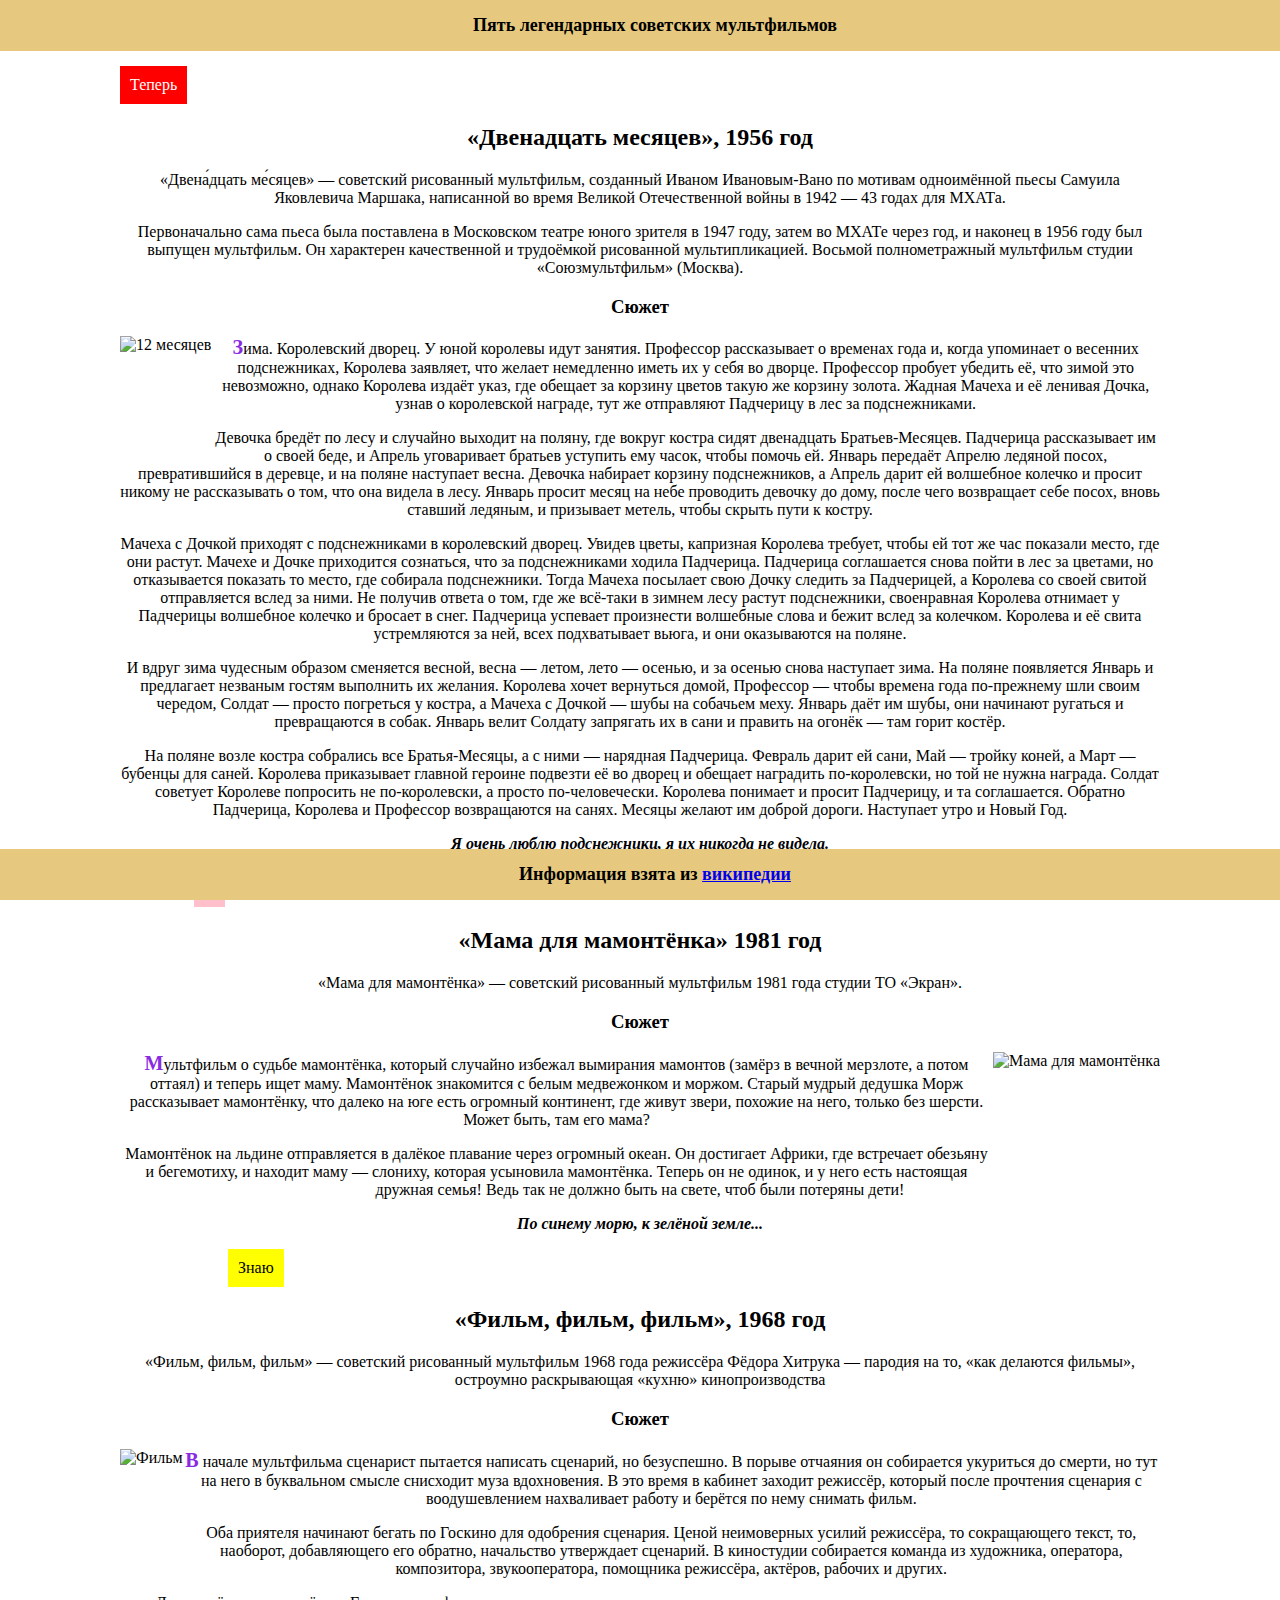
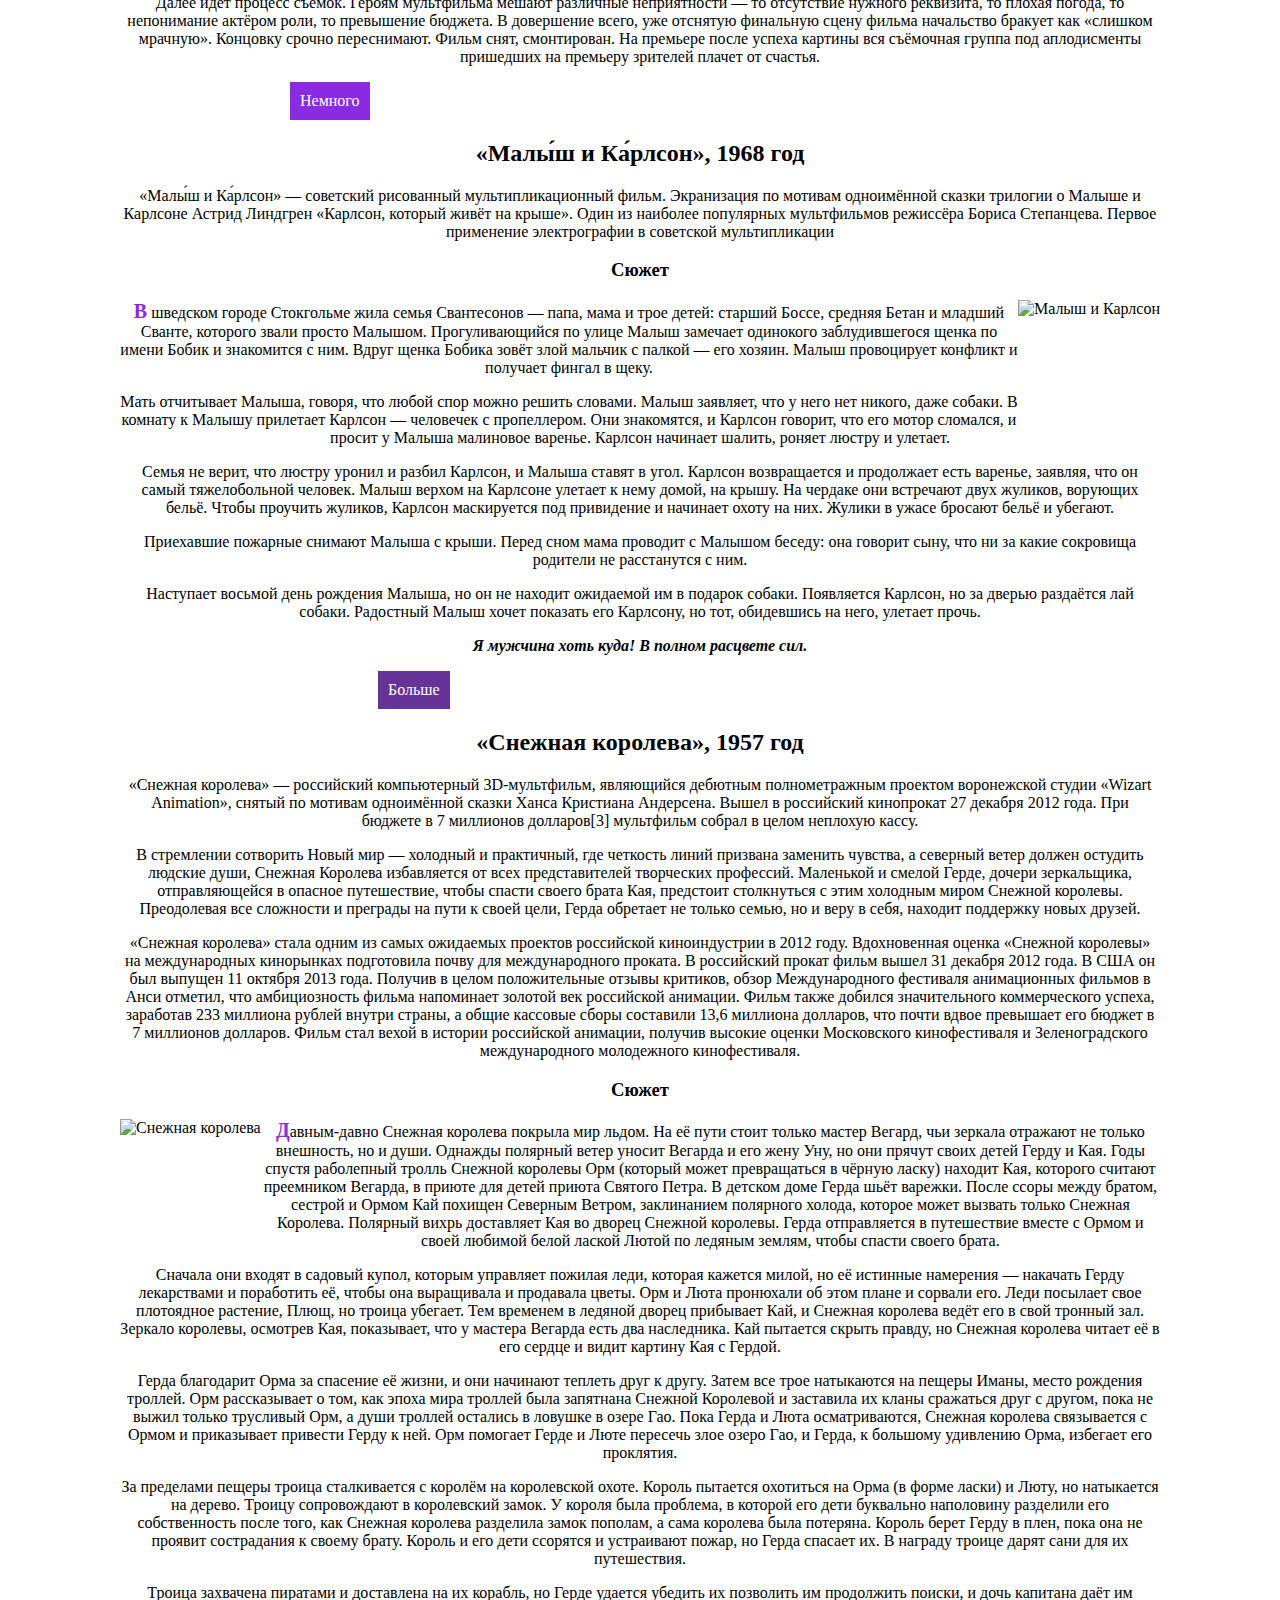
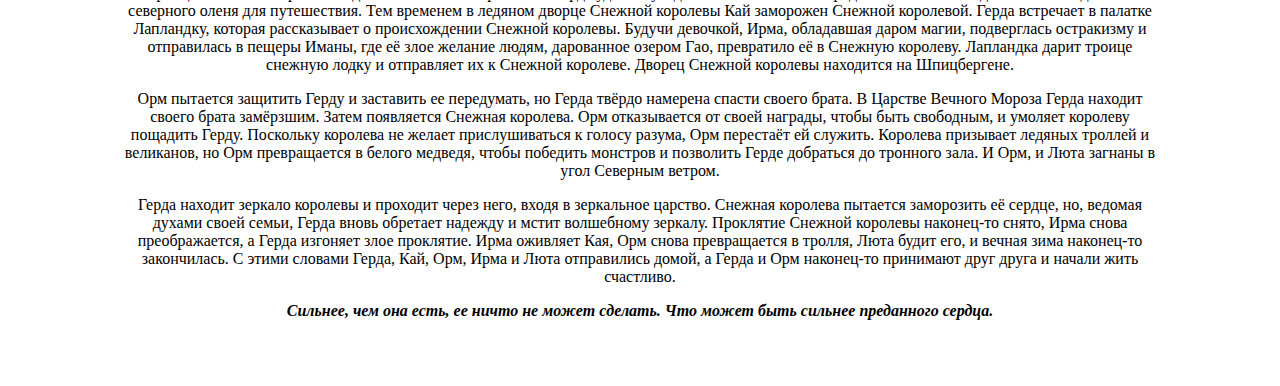
==== lab11/index.html @ 4ba1d96d "add 11 lab" ====
<!DOCTYPE html>
<html lang="en">

<head>
  <meta charset="UTF-8">
  <meta http-equiv="X-UA-Compatible" content="IE=edge">
  <meta name="viewport" content="width=device-width, initial-scale=1.0">
  <title>LAB_11</title>
  <link rel="stylesheet" href="my-style.css">
  <link rel="stylesheet" href="style.css">
</head>

<body>
  <div class="wrapper">
    <header class="header">
      <nav class="nav">Пять легендарных советских мультфильмов</nav>
    </header>
    <main class="main">
      <p class="word first">Теперь</p>
      <article class="article first">
        <h2>«Двенадцать месяцев», 1956 год</h2>
        <p>
          «Двена́дцать ме́сяцев» — советский рисованный мультфильм, созданный Иваном Ивановым-Вано по мотивам
          одноимённой пьесы Самуила Яковлевича Маршака,
          написанной во время Великой Отечественной войны в 1942 — 43 годах для МХАТа.
        </p>
        <p>
          Первоначально сама пьеса была поставлена в Московском театре юного зрителя в 1947 году, затем во МХАТе через
          год, и наконец в 1956 году был выпущен мультфильм.
          Он характерен качественной и трудоёмкой рисованной мультипликацией. Восьмой полнометражный мультфильм студии
          «Союзмультфильм» (Москва).
        </p>
        <h3>Сюжет</h3>
        <img src="https://cdn.culture.ru/images/96689a6e-7d8e-5714-952b-5843f96a552a" alt="12 месяцев">
        <p>Зима. Королевский дворец. У юной королевы идут занятия. Профессор рассказывает о временах года и, когда
          упоминает о весенних подснежниках, Королева заявляет, что
          желает немедленно иметь их у себя во дворце. Профессор пробует убедить её, что зимой это невозможно, однако
          Королева издаёт указ, где обещает за корзину цветов
          такую же корзину золота. Жадная Мачеха и её ленивая Дочка, узнав о королевской награде, тут же отправляют
          Падчерицу в лес за подснежниками.</p>
        <p>Девочка бредёт по лесу и случайно выходит на поляну, где вокруг костра сидят двенадцать Братьев-Месяцев.
          Падчерица рассказывает им о своей беде, и Апрель
          уговаривает братьев уступить ему часок, чтобы помочь ей. Январь передаёт Апрелю ледяной посох, превратившийся
          в деревце, и на поляне наступает весна.
          Девочка набирает корзину подснежников, а Апрель дарит ей волшебное колечко и просит никому не рассказывать о
          том, что она видела в лесу.
          Январь просит месяц на небе проводить девочку до дому, после чего возвращает себе посох, вновь ставший
          ледяным, и призывает метель, чтобы скрыть пути к костру.</p>
        <p>Мачеха с Дочкой приходят с подснежниками в королевский дворец. Увидев цветы, капризная Королева требует,
          чтобы ей тот же час показали место, где они растут. Мачехе и
          Дочке приходится сознаться, что за подснежниками ходила Падчерица. Падчерица соглашается снова пойти в лес за
          цветами, но отказывается показать то место, где собирала
          подснежники. Тогда Мачеха посылает свою Дочку следить за Падчерицей, а Королева со своей свитой отправляется
          вслед за ними. Не получив ответа о том, где же всё-таки в
          зимнем лесу растут подснежники, своенравная Королева отнимает у Падчерицы волшебное колечко и бросает в снег.
          Падчерица успевает произнести волшебные слова и бежит вслед
          за колечком. Королева и её свита устремляются за ней, всех подхватывает вьюга, и они оказываются на поляне.
        </p>
        <p>И вдруг зима чудесным образом сменяется весной, весна — летом, лето — осенью, и за осенью снова наступает
          зима. На поляне появляется Январь и предлагает незваным гостям
          выполнить их желания. Королева хочет вернуться домой, Профессор — чтобы времена года по-прежнему шли своим
          чередом, Солдат — просто погреться у костра, а Мачеха с Дочкой —
          шубы на собачьем меху. Январь даёт им шубы, они начинают ругаться и превращаются в собак. Январь велит Солдату
          запрягать их в сани и править на огонёк — там горит костёр.</p>
        <p>На поляне возле костра собрались все Братья-Месяцы, а с ними — нарядная Падчерица. Февраль дарит ей сани, Май
          — тройку коней, а Март — бубенцы для саней. Королева приказывает
          главной героине подвезти её во дворец и обещает наградить по-королевски, но той не нужна награда. Солдат
          советует Королеве попросить не по-королевски, а просто по-человечески.
          Королева понимает и просит Падчерицу, и та соглашается. Обратно Падчерица, Королева и Профессор возвращаются
          на санях. Месяцы желают им доброй дороги. Наступает утро и Новый Год.</p>
        <aside class="aside">
          <blockquote class="blockquote">Я очень люблю подснежники, я их никогда не видела. </blockquote>
        </aside>
      </article>
      <p class="word second">Я</p>
      <article class="article second">

        <h2>«Мама для мамонтёнка» 1981 год</h2>
        <p>«Мама для мамонтёнка» — советский рисованный мультфильм 1981 года студии ТО «Экран».</p>
        <h3>Сюжет</h3>
        <img
          src="https://avatars.dzeninfra.ru/get-zen_doc/1108048/pub_5c38b892ef136b00a923b806_5c38b904e9811200ae0bf704/scale_1200"
          alt="Мама для мамонтёнка">
        <p>Мультфильм о судьбе мамонтёнка, который случайно избежал вымирания мамонтов (замёрз в вечной мерзлоте, а
          потом оттаял) и теперь ищет маму. Мамонтёнок знакомится с белым медвежонком и моржом.
          Старый мудрый дедушка Морж рассказывает мамонтёнку, что далеко на юге есть огромный континент, где живут
          звери, похожие на него, только без шерсти. Может быть, там его мама?</p>
        <p>Мамонтёнок на льдине отправляется в далёкое плавание через огромный океан. Он достигает Африки, где встречает
          обезьяну и бегемотиху, и находит маму — слониху, которая усыновила мамонтёнка.
          Теперь он не одинок, и у него есть настоящая дружная семья! Ведь так не должно быть на свете, чтоб были
          потеряны дети!</p>
        <aside class="aside">
          <blockquote class="blockquote">По синему морю, к зелёной земле...</blockquote>
        </aside>
      </article>
      <p class="word third">Знаю</p>
      <article class="article third">

        <h2>«Фильм, фильм, фильм», 1968 год</h2>
        <p>
          «Фильм, фильм, фильм» — советский рисованный мультфильм 1968 года режиссёра Фёдора Хитрука — пародия на то,
          «как делаются фильмы», остроумно раскрывающая «кухню» кинопроизводства
        </p>
        <h3>Сюжет</h3>
        <img src="https://images.iptv.rt.ru/images/c709e8bir4ssllu0qgv0.jpg" alt="Фильм">
        <p>В начале мультфильма сценарист пытается написать сценарий, но безуспешно. В порыве отчаяния он собирается
          укуриться до смерти, но тут на него в буквальном смысле снисходит муза вдохновения.
          В это время в кабинет заходит режиссёр, который после прочтения сценария с воодушевлением нахваливает работу и
          берётся по нему снимать фильм.</p>
        <p>Оба приятеля начинают бегать по Госкино для одобрения сценария. Ценой неимоверных усилий режиссёра, то
          сокращающего текст, то, наоборот, добавляющего его обратно, начальство утверждает сценарий.
          В киностудии собирается команда из художника, оператора, композитора, звукооператора, помощника режиссёра,
          актёров, рабочих и других.</p>
        <p>Далее идёт процесс съёмок. Героям мультфильма мешают различные неприятности — то отсутствие нужного
          реквизита, то плохая погода, то непонимание актёром роли, то превышение бюджета. В довершение всего,
          уже отснятую финальную сцену фильма начальство бракует как «слишком мрачную». Концовку срочно переснимают.
          Фильм снят, смонтирован. На премьере после успеха картины вся съёмочная группа под
          аплодисменты пришедших на премьеру зрителей плачет от счастья.</p>
      </article>
      <p class="word fourth">Немного</p>
      <article class="article fourth">

        <h2> «Малы́ш и Ка́рлсон», 1968 год</h2>
        <p>
          «Малы́ш и Ка́рлсон» — советский рисованный мультипликационный фильм. Экранизация по мотивам одноимённой сказки
          трилогии о Малыше и Карлсоне Астрид Линдгрен «Карлсон, который живёт на крыше».
          Один из наиболее популярных мультфильмов режиссёра Бориса Степанцева. Первое применение электрографии в
          советской мультипликации
        </p>
        <h3>Сюжет</h3>
        <img
          src="https://upload.wikimedia.org/wikipedia/ru/thumb/8/81/%D0%9C%D0%B0%D0%BB%D1%8B%D1%88_%D0%B8_%D0%9A%D0%B0%D1%80%D0%BB%D1%81%D0%BE%D0%BD.jpg/274px-%D0%9C%D0%B0%D0%BB%D1%8B%D1%88_%D0%B8_%D0%9A%D0%B0%D1%80%D0%BB%D1%81%D0%BE%D0%BD.jpg"
          alt="Малыш и Карлсон">
        <p>В шведском городе Стокгольме жила семья Свантесонов — папа, мама и трое детей: старший Боссе, средняя Бетан и
          младший Сванте, которого звали просто Малышом. Прогуливающийся по улице Малыш замечает
          одинокого заблудившегося щенка по имени Бобик и знакомится с ним. Вдруг щенка Бобика зовёт злой мальчик с
          палкой — его хозяин. Малыш провоцирует конфликт и получает фингал в щеку.</p>
        <p>Мать отчитывает Малыша, говоря, что любой спор можно решить словами. Малыш заявляет, что у него нет никого,
          даже собаки. В комнату к Малышу прилетает Карлсон — человечек с пропеллером. Они знакомятся,
          и Карлсон говорит, что его мотор сломался, и просит у Малыша малиновое варенье. Карлсон начинает шалить,
          роняет люстру и улетает.</p>
        <p>Семья не верит, что люстру уронил и разбил Карлсон, и Малыша ставят в угол. Карлсон возвращается и продолжает
          есть варенье, заявляя, что он самый тяжелобольной человек. Малыш верхом на Карлсоне улетает к нему домой,
          на крышу. На чердаке они встречают двух жуликов, ворующих бельё. Чтобы проучить жуликов, Карлсон маскируется
          под привидение и начинает охоту на них. Жулики в ужасе бросают бельё и убегают.</p>
        <p>Приехавшие пожарные снимают Малыша с крыши. Перед сном мама проводит с Малышом беседу: она говорит сыну, что
          ни за какие сокровища родители не расстанутся с ним.</p>
        <p>Наступает восьмой день рождения Малыша, но он не находит ожидаемой им в подарок собаки. Появляется Карлсон,
          но за дверью раздаётся лай собаки. Радостный Малыш хочет показать его Карлсону,
          но тот, обидевшись на него, улетает прочь.</p>
        <aside class="aside">
          <blockquote class="blockquote">Я мужчина хоть куда! В полном расцвете сил.</blockquote>
        </aside>
      </article>
      <p class="word fifth">Больше</p>
      <article class="article fifth">

        <h2>«Снежная королева», 1957 год</h2>
        <p>
          «Снежная королева» — российский компьютерный 3D-мультфильм, являющийся дебютным полнометражным проектом
          воронежской студии «Wizart Animation», снятый по мотивам одноимённой
          сказки Ханса Кристиана Андерсена. Вышел в российский кинопрокат 27 декабря 2012 года. При бюджете в 7
          миллионов долларов[3] мультфильм собрал в целом неплохую кассу.
        </p>
        <p>
          В стремлении сотворить Новый мир — холодный и практичный, где четкость линий призвана заменить чувства, а
          северный ветер должен остудить людские души, Снежная Королева избавляется
          от всех представителей творческих профессий. Маленькой и смелой Герде, дочери зеркальщика, отправляющейся в
          опасное путешествие, чтобы спасти своего брата Кая, предстоит столкнуться
          с этим холодным миром Снежной королевы. Преодолевая все сложности и преграды на пути к своей цели, Герда
          обретает не только семью, но и веру в себя, находит поддержку новых друзей.
        </p>
        <p>
          «Снежная королева» стала одним из самых ожидаемых проектов российской киноиндустрии в 2012 году. Вдохновенная
          оценка «Снежной королевы» на международных кинорынках подготовила почву
          для международного проката. В российский прокат фильм вышел 31 декабря 2012 года. В США он был выпущен 11
          октября 2013 года. Получив в целом положительные отзывы критиков,
          обзор Международного фестиваля анимационных фильмов в Анси отметил, что амбициозность фильма напоминает
          золотой век российской анимации. Фильм также добился значительного
          коммерческого успеха, заработав 233 миллиона рублей внутри страны, а общие кассовые сборы составили 13,6
          миллиона долларов, что почти вдвое превышает его бюджет в 7 миллионов
          долларов. Фильм стал вехой в истории российской анимации, получив высокие оценки Московского кинофестиваля и
          Зеленоградского международного молодежного кинофестиваля.
        </p>
        <h3>Сюжет</h3>
        <img src="https://images.kinorium.com/movie/shot/48084/h280_24937.jpg?21440645750" alt="Снежная королева">
        <p>Давным-давно Снежная королева покрыла мир льдом. На её пути стоит только мастер Вегард, чьи зеркала отражают
          не только внешность, но и души. Однажды полярный ветер уносит Вегарда
          и его жену Уну, но они прячут своих детей Герду и Кая. Годы спустя раболепный тролль Снежной королевы Орм
          (который может превращаться в чёрную ласку) находит Кая, которого считают
          преемником Вегарда, в приюте для детей приюта Святого Петра. В детском доме Герда шьёт варежки. После ссоры
          между братом, сестрой и Ормом Кай похищен Северным Ветром, заклинанием
          полярного холода, которое может вызвать только Снежная Королева. Полярный вихрь доставляет Кая во дворец
          Снежной королевы. Герда отправляется в путешествие вместе с Ормом и своей
          любимой белой лаской Лютой по ледяным землям, чтобы спасти своего брата.</p>
        <p>Сначала они входят в садовый купол, которым управляет пожилая леди, которая кажется милой, но её истинные
          намерения — накачать Герду лекарствами и поработить её, чтобы она выращивала
          и продавала цветы. Орм и Люта пронюхали об этом плане и сорвали его. Леди посылает свое плотоядное растение,
          Плющ, но троица убегает. Тем временем в ледяной дворец прибывает Кай, и
          Снежная королева ведёт его в свой тронный зал. Зеркало королевы, осмотрев Кая, показывает, что у мастера
          Вегарда есть два наследника. Кай пытается скрыть правду, но Снежная королева
          читает её в его сердце и видит картину Кая с Гердой.</p>
        <p>Герда благодарит Орма за спасение её жизни, и они начинают теплеть друг к другу. Затем все трое натыкаются на
          пещеры Иманы, место рождения троллей. Орм рассказывает о том, как эпоха
          мира троллей была запятнана Снежной Королевой и заставила их кланы сражаться друг с другом, пока не выжил
          только трусливый Орм, а души троллей остались в ловушке в озере Гао. Пока
          Герда и Люта осматриваются, Снежная королева связывается с Ормом и приказывает привести Герду к ней. Орм
          помогает Герде и Люте пересечь злое озеро Гао, и Герда, к большому удивлению
          Орма, избегает его проклятия.</p>
        <p>За пределами пещеры троица сталкивается с королём на королевской охоте. Король пытается охотиться на Орма (в
          форме ласки) и Люту, но натыкается на дерево. Троицу сопровождают в королевский
          замок. У короля была проблема, в которой его дети буквально наполовину разделили его собственность после того,
          как Снежная королева разделила замок пополам, а сама королева была потеряна.
          Король берет Герду в плен, пока она не проявит сострадания к своему брату. Король и его дети ссорятся и
          устраивают пожар, но Герда спасает их. В награду троице дарят сани для их путешествия.</p>
        <p>Троица захвачена пиратами и доставлена на их корабль, но Герде удается убедить их позволить им продолжить
          поиски, и дочь капитана даёт им северного оленя для путешествия. Тем временем в ледяном
          дворце Снежной королевы Кай заморожен Снежной королевой. Герда встречает в палатке Лапландку, которая
          рассказывает о происхождении Снежной королевы. Будучи девочкой, Ирма, обладавшая даром магии,
          подверглась остракизму и отправилась в пещеры Иманы, где её злое желание людям, дарованное озером Гао,
          превратило её в Снежную королеву. Лапландка дарит троице снежную лодку и отправляет их к
          Снежной королеве. Дворец Снежной королевы находится на Шпицбергене.</p>
        <p>Орм пытается защитить Герду и заставить ее передумать, но Герда твёрдо намерена спасти своего брата. В
          Царстве Вечного Мороза Герда находит своего брата замёрзшим. Затем появляется Снежная королева.
          Орм отказывается от своей награды, чтобы быть свободным, и умоляет королеву пощадить Герду. Поскольку королева
          не желает прислушиваться к голосу разума, Орм перестаёт ей служить. Королева призывает
          ледяных троллей и великанов, но Орм превращается в белого медведя, чтобы победить монстров и позволить Герде
          добраться до тронного зала. И Орм, и Люта загнаны в угол Северным ветром.</p>
        <p>Герда находит зеркало королевы и проходит через него, входя в зеркальное царство. Снежная королева пытается
          заморозить её сердце, но, ведомая духами своей семьи, Герда вновь обретает надежду и мстит
          волшебному зеркалу. Проклятие Снежной королевы наконец-то снято, Ирма снова преображается, а Герда изгоняет
          злое проклятие. Ирма оживляет Кая, Орм снова превращается в тролля, Люта будит его, и
          вечная зима наконец-то закончилась. С этими словами Герда, Кай, Орм, Ирма и Люта отправились домой, а Герда и
          Орм наконец-то принимают друг друга и начали жить счастливо.</p>
        <aside class="aside">
          <blockquote class="blockquote">Сильнее, чем она есть, ее ничто не может сделать. Что может быть сильнее
            преданного сердца.</blockquote>
        </aside>
      </article>
    </main>
    <footer class="footer" id="fot">Информация взята из <a
        href="https://ru.wikipedia.org/wiki/%D0%97%D0%B0%D0%B3%D0%BB%D0%B0%D0%B2%D0%BD%D0%B0%D1%8F_%D1%81%D1%82%D1%80%D0%B0%D0%BD%D0%B8%D1%86%D0%B0">википедии</a>
    </footer>
  </div>
</body>

</html>
---- lab11/my-style.css ----
* {
  font-family: Georgia;
  text-align: center;
}
body {
  margin: 0;
}
body div.wrapper {
  max-width: none;
  padding: 50px 120px;
}
.header {
  position: fixed;
  top: 0;
  left: 0;
  width: 100%;
  text-align: center;
  padding: 15px;
  background-color: #e6c97e;
  font-size: 18px;
  font-weight: bold;
}
.footer {
  position: fixed;
  bottom: 0;
  left: 0;
  width: 100%;
  text-align: center;
  padding: 15px;
  background-color: #e6c97e;
  font-size: 18px;
  font-weight: bold;
}

main article.article img {
  display: inline;
  height: 8rem;
}

.first img,
.third img,
.fifth img {
  float: inline-start;
}
.second img,
.fourth img {
  float: inline-end;
}

.word {
  background-color: red;
  padding: 10px;
  width: fit-content;
  position: sticky;
  top: 60px;
  color: white;
}
.word.second {
  margin-left: 74px;
  background-color: pink;
}
.word.third {
  margin-left: 108px;
  background-color: yellow;
  color: black;
}
.word.fourth {
  margin-left: 170px;
  background-color: blueviolet;
}
.word.fifth {
  margin-left: 258px;
  background-color: rebeccapurple;
}

main article.article p {
  font-style: normal;
}

aside blockquote.blockquote {
  font-weight: bold;
  font-style: italic;
}

img + p::first-letter {
  font-size: 20px;
  color: blueviolet;
  font-weight: 600;
}

footer a {
  text-decoration: underline !important;
  color: -webkit-link !important;
  cursor: default !important;
}
---- lab11/style.css ----
blockquote.blockquote {
    font-weight: bold;
}

article.article img {
    display: block;
    height: 20px;
}

article.article p {
    font-style: italic;
}

a {
    text-decoration: none !important;
    color: #ff0000 !important;

    &:hover {
        cursor: progress;
    }
}

body .wrapper {
    max-width: 500px;
}
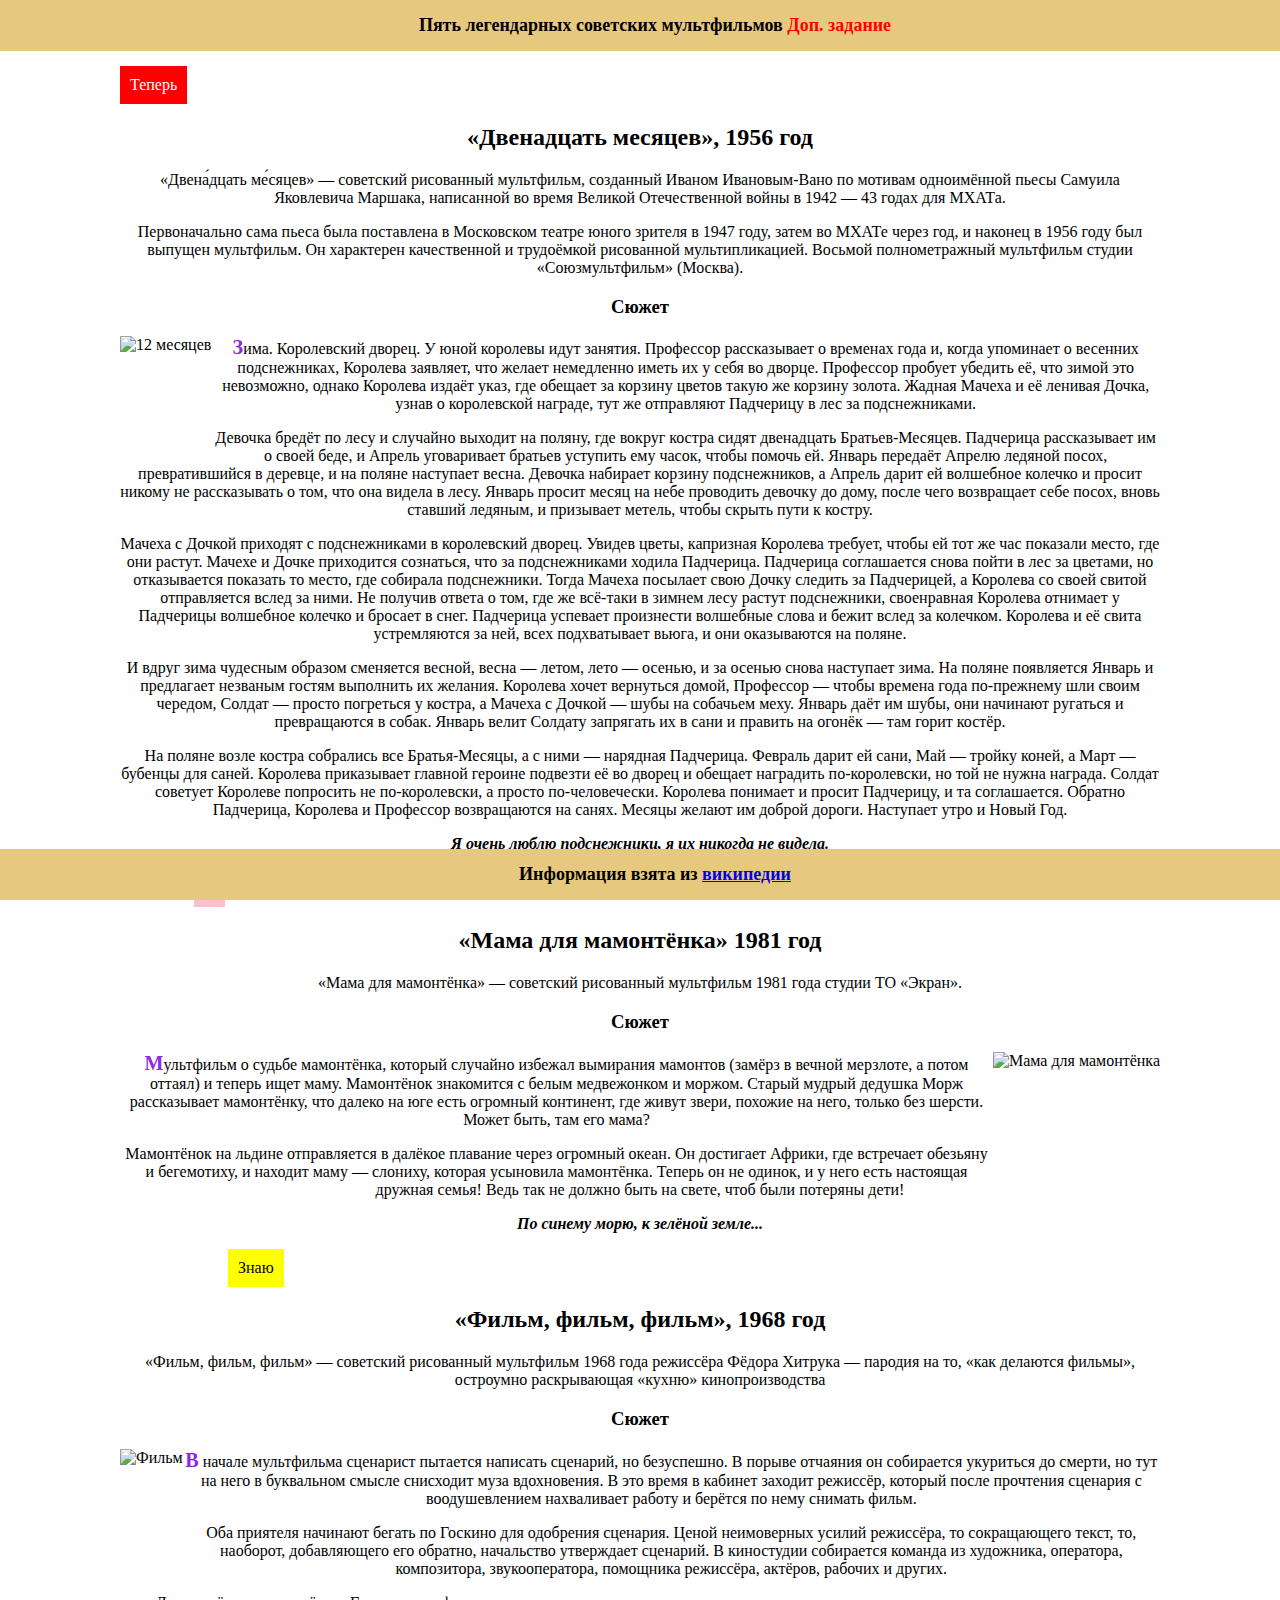
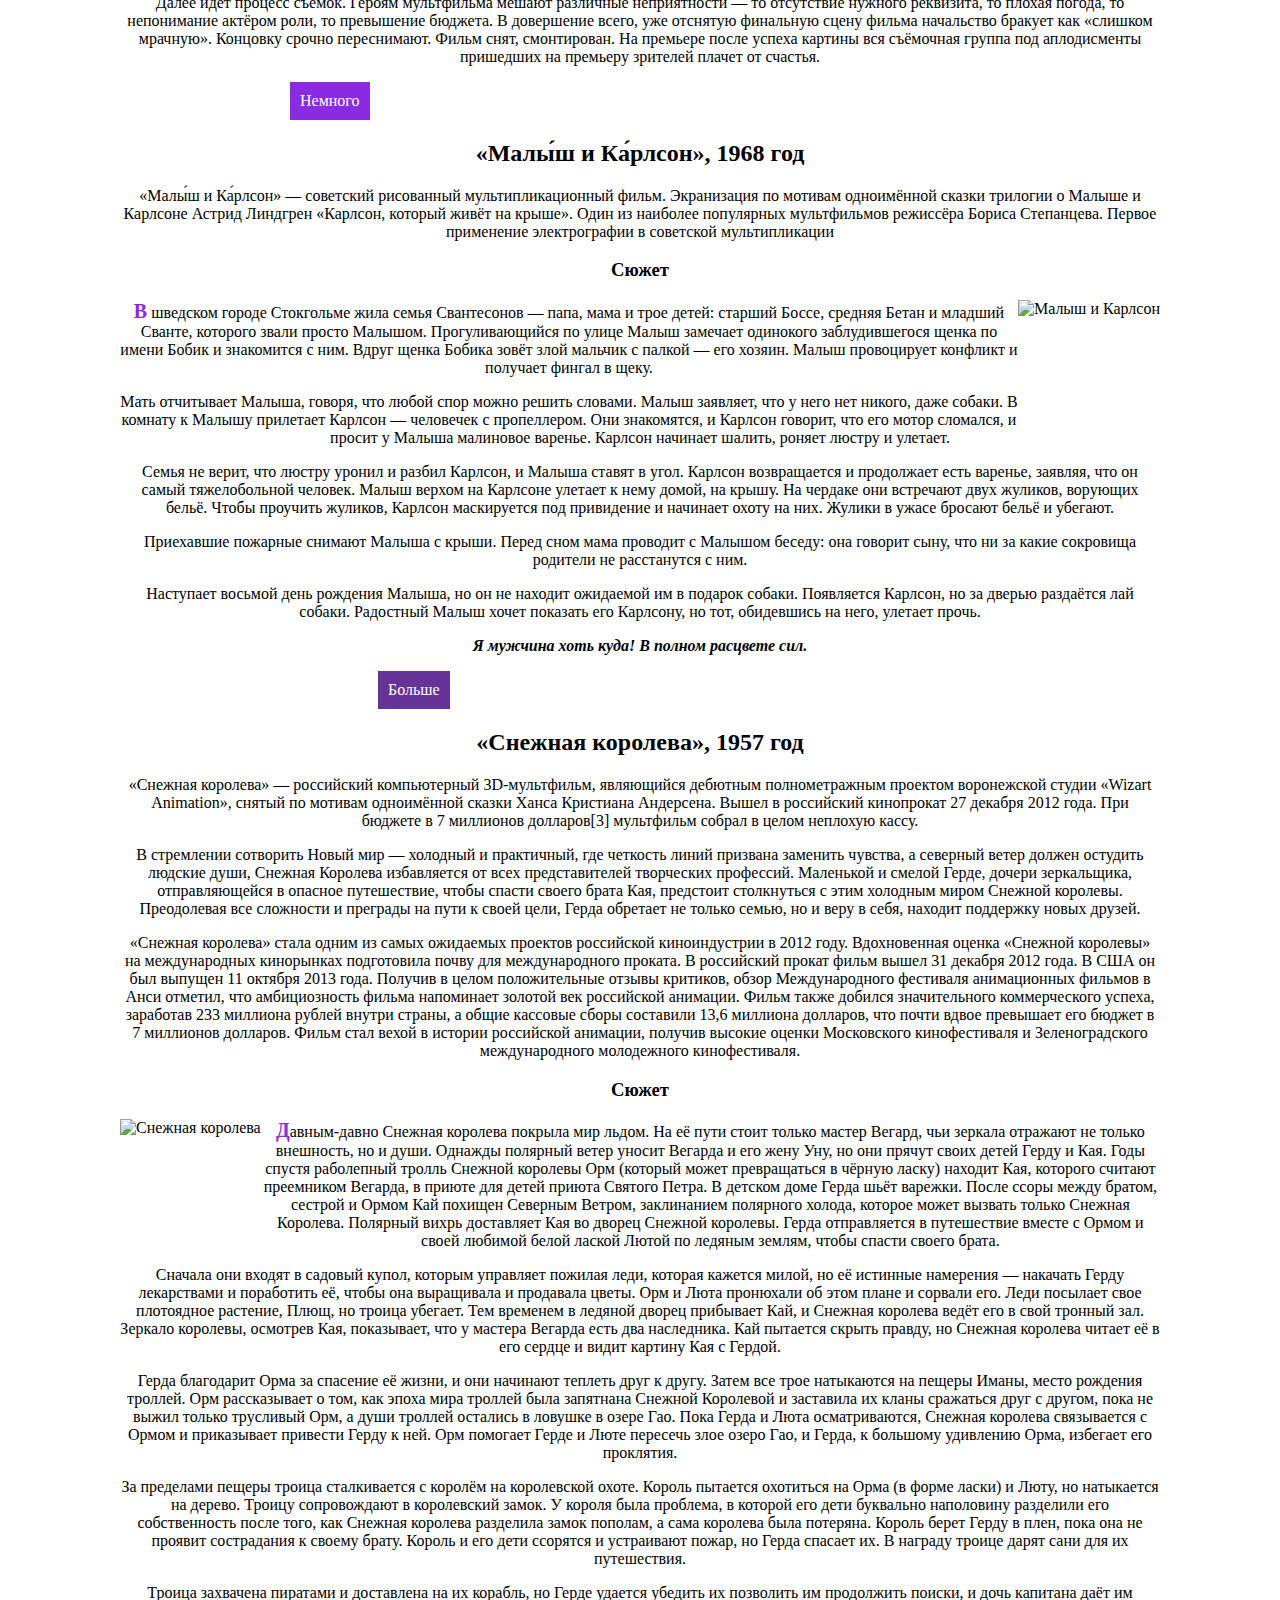
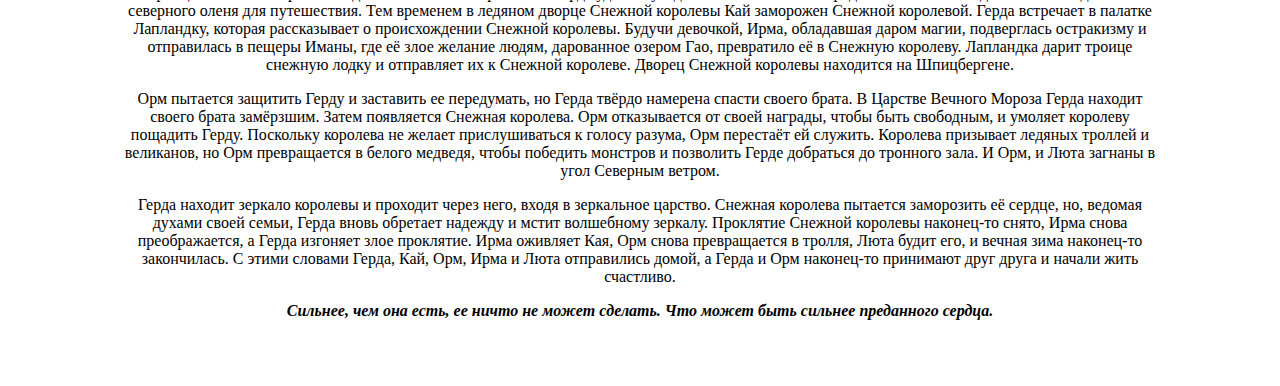
==== commit 45513f5e: "add lab 11 additional task" ====
--- a/lab11/index.html
+++ b/lab11/index.html
@@ -1,247 +1,247 @@
-<!DOCTYPE html>
-<html lang="en">
-
-<head>
-  <meta charset="UTF-8">
-  <meta http-equiv="X-UA-Compatible" content="IE=edge">
-  <meta name="viewport" content="width=device-width, initial-scale=1.0">
-  <title>LAB_11</title>
-  <link rel="stylesheet" href="my-style.css">
-  <link rel="stylesheet" href="style.css">
-</head>
-
-<body>
-  <div class="wrapper">
-    <header class="header">
-      <nav class="nav">Пять легендарных советских мультфильмов</nav>
-    </header>
-    <main class="main">
-      <p class="word first">Теперь</p>
-      <article class="article first">
-        <h2>«Двенадцать месяцев», 1956 год</h2>
-        <p>
-          «Двена́дцать ме́сяцев» — советский рисованный мультфильм, созданный Иваном Ивановым-Вано по мотивам
-          одноимённой пьесы Самуила Яковлевича Маршака,
-          написанной во время Великой Отечественной войны в 1942 — 43 годах для МХАТа.
-        </p>
-        <p>
-          Первоначально сама пьеса была поставлена в Московском театре юного зрителя в 1947 году, затем во МХАТе через
-          год, и наконец в 1956 году был выпущен мультфильм.
-          Он характерен качественной и трудоёмкой рисованной мультипликацией. Восьмой полнометражный мультфильм студии
-          «Союзмультфильм» (Москва).
-        </p>
-        <h3>Сюжет</h3>
-        <img src="https://cdn.culture.ru/images/96689a6e-7d8e-5714-952b-5843f96a552a" alt="12 месяцев">
-        <p>Зима. Королевский дворец. У юной королевы идут занятия. Профессор рассказывает о временах года и, когда
-          упоминает о весенних подснежниках, Королева заявляет, что
-          желает немедленно иметь их у себя во дворце. Профессор пробует убедить её, что зимой это невозможно, однако
-          Королева издаёт указ, где обещает за корзину цветов
-          такую же корзину золота. Жадная Мачеха и её ленивая Дочка, узнав о королевской награде, тут же отправляют
-          Падчерицу в лес за подснежниками.</p>
-        <p>Девочка бредёт по лесу и случайно выходит на поляну, где вокруг костра сидят двенадцать Братьев-Месяцев.
-          Падчерица рассказывает им о своей беде, и Апрель
-          уговаривает братьев уступить ему часок, чтобы помочь ей. Январь передаёт Апрелю ледяной посох, превратившийся
-          в деревце, и на поляне наступает весна.
-          Девочка набирает корзину подснежников, а Апрель дарит ей волшебное колечко и просит никому не рассказывать о
-          том, что она видела в лесу.
-          Январь просит месяц на небе проводить девочку до дому, после чего возвращает себе посох, вновь ставший
-          ледяным, и призывает метель, чтобы скрыть пути к костру.</p>
-        <p>Мачеха с Дочкой приходят с подснежниками в королевский дворец. Увидев цветы, капризная Королева требует,
-          чтобы ей тот же час показали место, где они растут. Мачехе и
-          Дочке приходится сознаться, что за подснежниками ходила Падчерица. Падчерица соглашается снова пойти в лес за
-          цветами, но отказывается показать то место, где собирала
-          подснежники. Тогда Мачеха посылает свою Дочку следить за Падчерицей, а Королева со своей свитой отправляется
-          вслед за ними. Не получив ответа о том, где же всё-таки в
-          зимнем лесу растут подснежники, своенравная Королева отнимает у Падчерицы волшебное колечко и бросает в снег.
-          Падчерица успевает произнести волшебные слова и бежит вслед
-          за колечком. Королева и её свита устремляются за ней, всех подхватывает вьюга, и они оказываются на поляне.
-        </p>
-        <p>И вдруг зима чудесным образом сменяется весной, весна — летом, лето — осенью, и за осенью снова наступает
-          зима. На поляне появляется Январь и предлагает незваным гостям
-          выполнить их желания. Королева хочет вернуться домой, Профессор — чтобы времена года по-прежнему шли своим
-          чередом, Солдат — просто погреться у костра, а Мачеха с Дочкой —
-          шубы на собачьем меху. Январь даёт им шубы, они начинают ругаться и превращаются в собак. Январь велит Солдату
-          запрягать их в сани и править на огонёк — там горит костёр.</p>
-        <p>На поляне возле костра собрались все Братья-Месяцы, а с ними — нарядная Падчерица. Февраль дарит ей сани, Май
-          — тройку коней, а Март — бубенцы для саней. Королева приказывает
-          главной героине подвезти её во дворец и обещает наградить по-королевски, но той не нужна награда. Солдат
-          советует Королеве попросить не по-королевски, а просто по-человечески.
-          Королева понимает и просит Падчерицу, и та соглашается. Обратно Падчерица, Королева и Профессор возвращаются
-          на санях. Месяцы желают им доброй дороги. Наступает утро и Новый Год.</p>
-        <aside class="aside">
-          <blockquote class="blockquote">Я очень люблю подснежники, я их никогда не видела. </blockquote>
-        </aside>
-      </article>
-      <p class="word second">Я</p>
-      <article class="article second">
-
-        <h2>«Мама для мамонтёнка» 1981 год</h2>
-        <p>«Мама для мамонтёнка» — советский рисованный мультфильм 1981 года студии ТО «Экран».</p>
-        <h3>Сюжет</h3>
-        <img
-          src="https://avatars.dzeninfra.ru/get-zen_doc/1108048/pub_5c38b892ef136b00a923b806_5c38b904e9811200ae0bf704/scale_1200"
-          alt="Мама для мамонтёнка">
-        <p>Мультфильм о судьбе мамонтёнка, который случайно избежал вымирания мамонтов (замёрз в вечной мерзлоте, а
-          потом оттаял) и теперь ищет маму. Мамонтёнок знакомится с белым медвежонком и моржом.
-          Старый мудрый дедушка Морж рассказывает мамонтёнку, что далеко на юге есть огромный континент, где живут
-          звери, похожие на него, только без шерсти. Может быть, там его мама?</p>
-        <p>Мамонтёнок на льдине отправляется в далёкое плавание через огромный океан. Он достигает Африки, где встречает
-          обезьяну и бегемотиху, и находит маму — слониху, которая усыновила мамонтёнка.
-          Теперь он не одинок, и у него есть настоящая дружная семья! Ведь так не должно быть на свете, чтоб были
-          потеряны дети!</p>
-        <aside class="aside">
-          <blockquote class="blockquote">По синему морю, к зелёной земле...</blockquote>
-        </aside>
-      </article>
-      <p class="word third">Знаю</p>
-      <article class="article third">
-
-        <h2>«Фильм, фильм, фильм», 1968 год</h2>
-        <p>
-          «Фильм, фильм, фильм» — советский рисованный мультфильм 1968 года режиссёра Фёдора Хитрука — пародия на то,
-          «как делаются фильмы», остроумно раскрывающая «кухню» кинопроизводства
-        </p>
-        <h3>Сюжет</h3>
-        <img src="https://images.iptv.rt.ru/images/c709e8bir4ssllu0qgv0.jpg" alt="Фильм">
-        <p>В начале мультфильма сценарист пытается написать сценарий, но безуспешно. В порыве отчаяния он собирается
-          укуриться до смерти, но тут на него в буквальном смысле снисходит муза вдохновения.
-          В это время в кабинет заходит режиссёр, который после прочтения сценария с воодушевлением нахваливает работу и
-          берётся по нему снимать фильм.</p>
-        <p>Оба приятеля начинают бегать по Госкино для одобрения сценария. Ценой неимоверных усилий режиссёра, то
-          сокращающего текст, то, наоборот, добавляющего его обратно, начальство утверждает сценарий.
-          В киностудии собирается команда из художника, оператора, композитора, звукооператора, помощника режиссёра,
-          актёров, рабочих и других.</p>
-        <p>Далее идёт процесс съёмок. Героям мультфильма мешают различные неприятности — то отсутствие нужного
-          реквизита, то плохая погода, то непонимание актёром роли, то превышение бюджета. В довершение всего,
-          уже отснятую финальную сцену фильма начальство бракует как «слишком мрачную». Концовку срочно переснимают.
-          Фильм снят, смонтирован. На премьере после успеха картины вся съёмочная группа под
-          аплодисменты пришедших на премьеру зрителей плачет от счастья.</p>
-      </article>
-      <p class="word fourth">Немного</p>
-      <article class="article fourth">
-
-        <h2> «Малы́ш и Ка́рлсон», 1968 год</h2>
-        <p>
-          «Малы́ш и Ка́рлсон» — советский рисованный мультипликационный фильм. Экранизация по мотивам одноимённой сказки
-          трилогии о Малыше и Карлсоне Астрид Линдгрен «Карлсон, который живёт на крыше».
-          Один из наиболее популярных мультфильмов режиссёра Бориса Степанцева. Первое применение электрографии в
-          советской мультипликации
-        </p>
-        <h3>Сюжет</h3>
-        <img
-          src="https://upload.wikimedia.org/wikipedia/ru/thumb/8/81/%D0%9C%D0%B0%D0%BB%D1%8B%D1%88_%D0%B8_%D0%9A%D0%B0%D1%80%D0%BB%D1%81%D0%BE%D0%BD.jpg/274px-%D0%9C%D0%B0%D0%BB%D1%8B%D1%88_%D0%B8_%D0%9A%D0%B0%D1%80%D0%BB%D1%81%D0%BE%D0%BD.jpg"
-          alt="Малыш и Карлсон">
-        <p>В шведском городе Стокгольме жила семья Свантесонов — папа, мама и трое детей: старший Боссе, средняя Бетан и
-          младший Сванте, которого звали просто Малышом. Прогуливающийся по улице Малыш замечает
-          одинокого заблудившегося щенка по имени Бобик и знакомится с ним. Вдруг щенка Бобика зовёт злой мальчик с
-          палкой — его хозяин. Малыш провоцирует конфликт и получает фингал в щеку.</p>
-        <p>Мать отчитывает Малыша, говоря, что любой спор можно решить словами. Малыш заявляет, что у него нет никого,
-          даже собаки. В комнату к Малышу прилетает Карлсон — человечек с пропеллером. Они знакомятся,
-          и Карлсон говорит, что его мотор сломался, и просит у Малыша малиновое варенье. Карлсон начинает шалить,
-          роняет люстру и улетает.</p>
-        <p>Семья не верит, что люстру уронил и разбил Карлсон, и Малыша ставят в угол. Карлсон возвращается и продолжает
-          есть варенье, заявляя, что он самый тяжелобольной человек. Малыш верхом на Карлсоне улетает к нему домой,
-          на крышу. На чердаке они встречают двух жуликов, ворующих бельё. Чтобы проучить жуликов, Карлсон маскируется
-          под привидение и начинает охоту на них. Жулики в ужасе бросают бельё и убегают.</p>
-        <p>Приехавшие пожарные снимают Малыша с крыши. Перед сном мама проводит с Малышом беседу: она говорит сыну, что
-          ни за какие сокровища родители не расстанутся с ним.</p>
-        <p>Наступает восьмой день рождения Малыша, но он не находит ожидаемой им в подарок собаки. Появляется Карлсон,
-          но за дверью раздаётся лай собаки. Радостный Малыш хочет показать его Карлсону,
-          но тот, обидевшись на него, улетает прочь.</p>
-        <aside class="aside">
-          <blockquote class="blockquote">Я мужчина хоть куда! В полном расцвете сил.</blockquote>
-        </aside>
-      </article>
-      <p class="word fifth">Больше</p>
-      <article class="article fifth">
-
-        <h2>«Снежная королева», 1957 год</h2>
-        <p>
-          «Снежная королева» — российский компьютерный 3D-мультфильм, являющийся дебютным полнометражным проектом
-          воронежской студии «Wizart Animation», снятый по мотивам одноимённой
-          сказки Ханса Кристиана Андерсена. Вышел в российский кинопрокат 27 декабря 2012 года. При бюджете в 7
-          миллионов долларов[3] мультфильм собрал в целом неплохую кассу.
-        </p>
-        <p>
-          В стремлении сотворить Новый мир — холодный и практичный, где четкость линий призвана заменить чувства, а
-          северный ветер должен остудить людские души, Снежная Королева избавляется
-          от всех представителей творческих профессий. Маленькой и смелой Герде, дочери зеркальщика, отправляющейся в
-          опасное путешествие, чтобы спасти своего брата Кая, предстоит столкнуться
-          с этим холодным миром Снежной королевы. Преодолевая все сложности и преграды на пути к своей цели, Герда
-          обретает не только семью, но и веру в себя, находит поддержку новых друзей.
-        </p>
-        <p>
-          «Снежная королева» стала одним из самых ожидаемых проектов российской киноиндустрии в 2012 году. Вдохновенная
-          оценка «Снежной королевы» на международных кинорынках подготовила почву
-          для международного проката. В российский прокат фильм вышел 31 декабря 2012 года. В США он был выпущен 11
-          октября 2013 года. Получив в целом положительные отзывы критиков,
-          обзор Международного фестиваля анимационных фильмов в Анси отметил, что амбициозность фильма напоминает
-          золотой век российской анимации. Фильм также добился значительного
-          коммерческого успеха, заработав 233 миллиона рублей внутри страны, а общие кассовые сборы составили 13,6
-          миллиона долларов, что почти вдвое превышает его бюджет в 7 миллионов
-          долларов. Фильм стал вехой в истории российской анимации, получив высокие оценки Московского кинофестиваля и
-          Зеленоградского международного молодежного кинофестиваля.
-        </p>
-        <h3>Сюжет</h3>
-        <img src="https://images.kinorium.com/movie/shot/48084/h280_24937.jpg?21440645750" alt="Снежная королева">
-        <p>Давным-давно Снежная королева покрыла мир льдом. На её пути стоит только мастер Вегард, чьи зеркала отражают
-          не только внешность, но и души. Однажды полярный ветер уносит Вегарда
-          и его жену Уну, но они прячут своих детей Герду и Кая. Годы спустя раболепный тролль Снежной королевы Орм
-          (который может превращаться в чёрную ласку) находит Кая, которого считают
-          преемником Вегарда, в приюте для детей приюта Святого Петра. В детском доме Герда шьёт варежки. После ссоры
-          между братом, сестрой и Ормом Кай похищен Северным Ветром, заклинанием
-          полярного холода, которое может вызвать только Снежная Королева. Полярный вихрь доставляет Кая во дворец
-          Снежной королевы. Герда отправляется в путешествие вместе с Ормом и своей
-          любимой белой лаской Лютой по ледяным землям, чтобы спасти своего брата.</p>
-        <p>Сначала они входят в садовый купол, которым управляет пожилая леди, которая кажется милой, но её истинные
-          намерения — накачать Герду лекарствами и поработить её, чтобы она выращивала
-          и продавала цветы. Орм и Люта пронюхали об этом плане и сорвали его. Леди посылает свое плотоядное растение,
-          Плющ, но троица убегает. Тем временем в ледяной дворец прибывает Кай, и
-          Снежная королева ведёт его в свой тронный зал. Зеркало королевы, осмотрев Кая, показывает, что у мастера
-          Вегарда есть два наследника. Кай пытается скрыть правду, но Снежная королева
-          читает её в его сердце и видит картину Кая с Гердой.</p>
-        <p>Герда благодарит Орма за спасение её жизни, и они начинают теплеть друг к другу. Затем все трое натыкаются на
-          пещеры Иманы, место рождения троллей. Орм рассказывает о том, как эпоха
-          мира троллей была запятнана Снежной Королевой и заставила их кланы сражаться друг с другом, пока не выжил
-          только трусливый Орм, а души троллей остались в ловушке в озере Гао. Пока
-          Герда и Люта осматриваются, Снежная королева связывается с Ормом и приказывает привести Герду к ней. Орм
-          помогает Герде и Люте пересечь злое озеро Гао, и Герда, к большому удивлению
-          Орма, избегает его проклятия.</p>
-        <p>За пределами пещеры троица сталкивается с королём на королевской охоте. Король пытается охотиться на Орма (в
-          форме ласки) и Люту, но натыкается на дерево. Троицу сопровождают в королевский
-          замок. У короля была проблема, в которой его дети буквально наполовину разделили его собственность после того,
-          как Снежная королева разделила замок пополам, а сама королева была потеряна.
-          Король берет Герду в плен, пока она не проявит сострадания к своему брату. Король и его дети ссорятся и
-          устраивают пожар, но Герда спасает их. В награду троице дарят сани для их путешествия.</p>
-        <p>Троица захвачена пиратами и доставлена на их корабль, но Герде удается убедить их позволить им продолжить
-          поиски, и дочь капитана даёт им северного оленя для путешествия. Тем временем в ледяном
-          дворце Снежной королевы Кай заморожен Снежной королевой. Герда встречает в палатке Лапландку, которая
-          рассказывает о происхождении Снежной королевы. Будучи девочкой, Ирма, обладавшая даром магии,
-          подверглась остракизму и отправилась в пещеры Иманы, где её злое желание людям, дарованное озером Гао,
-          превратило её в Снежную королеву. Лапландка дарит троице снежную лодку и отправляет их к
-          Снежной королеве. Дворец Снежной королевы находится на Шпицбергене.</p>
-        <p>Орм пытается защитить Герду и заставить ее передумать, но Герда твёрдо намерена спасти своего брата. В
-          Царстве Вечного Мороза Герда находит своего брата замёрзшим. Затем появляется Снежная королева.
-          Орм отказывается от своей награды, чтобы быть свободным, и умоляет королеву пощадить Герду. Поскольку королева
-          не желает прислушиваться к голосу разума, Орм перестаёт ей служить. Королева призывает
-          ледяных троллей и великанов, но Орм превращается в белого медведя, чтобы победить монстров и позволить Герде
-          добраться до тронного зала. И Орм, и Люта загнаны в угол Северным ветром.</p>
-        <p>Герда находит зеркало королевы и проходит через него, входя в зеркальное царство. Снежная королева пытается
-          заморозить её сердце, но, ведомая духами своей семьи, Герда вновь обретает надежду и мстит
-          волшебному зеркалу. Проклятие Снежной королевы наконец-то снято, Ирма снова преображается, а Герда изгоняет
-          злое проклятие. Ирма оживляет Кая, Орм снова превращается в тролля, Люта будит его, и
-          вечная зима наконец-то закончилась. С этими словами Герда, Кай, Орм, Ирма и Люта отправились домой, а Герда и
-          Орм наконец-то принимают друг друга и начали жить счастливо.</p>
-        <aside class="aside">
-          <blockquote class="blockquote">Сильнее, чем она есть, ее ничто не может сделать. Что может быть сильнее
-            преданного сердца.</blockquote>
-        </aside>
-      </article>
-    </main>
-    <footer class="footer" id="fot">Информация взята из <a
-        href="https://ru.wikipedia.org/wiki/%D0%97%D0%B0%D0%B3%D0%BB%D0%B0%D0%B2%D0%BD%D0%B0%D1%8F_%D1%81%D1%82%D1%80%D0%B0%D0%BD%D0%B8%D1%86%D0%B0">википедии</a>
-    </footer>
-  </div>
-</body>
-
+<!DOCTYPE html>
+<html lang="en">
+
+<head>
+  <meta charset="UTF-8">
+  <meta http-equiv="X-UA-Compatible" content="IE=edge">
+  <meta name="viewport" content="width=device-width, initial-scale=1.0">
+  <title>LAB_11</title>
+  <link rel="stylesheet" href="my-style.css">
+  <link rel="stylesheet" href="style.css">
+</head>
+
+<body>
+  <div class="wrapper">
+    <header class="header">
+      <nav class="nav">Пять легендарных советских мультфильмов <a href="./dop.html">Доп. задание</a></nav>
+    </header>
+    <main class="main">
+      <p class="word first">Теперь</p>
+      <article class="article first">
+        <h2>«Двенадцать месяцев», 1956 год</h2>
+        <p>
+          «Двена́дцать ме́сяцев» — советский рисованный мультфильм, созданный Иваном Ивановым-Вано по мотивам
+          одноимённой пьесы Самуила Яковлевича Маршака,
+          написанной во время Великой Отечественной войны в 1942 — 43 годах для МХАТа.
+        </p>
+        <p>
+          Первоначально сама пьеса была поставлена в Московском театре юного зрителя в 1947 году, затем во МХАТе через
+          год, и наконец в 1956 году был выпущен мультфильм.
+          Он характерен качественной и трудоёмкой рисованной мультипликацией. Восьмой полнометражный мультфильм студии
+          «Союзмультфильм» (Москва).
+        </p>
+        <h3>Сюжет</h3>
+        <img src="https://cdn.culture.ru/images/96689a6e-7d8e-5714-952b-5843f96a552a" alt="12 месяцев">
+        <p>Зима. Королевский дворец. У юной королевы идут занятия. Профессор рассказывает о временах года и, когда
+          упоминает о весенних подснежниках, Королева заявляет, что
+          желает немедленно иметь их у себя во дворце. Профессор пробует убедить её, что зимой это невозможно, однако
+          Королева издаёт указ, где обещает за корзину цветов
+          такую же корзину золота. Жадная Мачеха и её ленивая Дочка, узнав о королевской награде, тут же отправляют
+          Падчерицу в лес за подснежниками.</p>
+        <p>Девочка бредёт по лесу и случайно выходит на поляну, где вокруг костра сидят двенадцать Братьев-Месяцев.
+          Падчерица рассказывает им о своей беде, и Апрель
+          уговаривает братьев уступить ему часок, чтобы помочь ей. Январь передаёт Апрелю ледяной посох, превратившийся
+          в деревце, и на поляне наступает весна.
+          Девочка набирает корзину подснежников, а Апрель дарит ей волшебное колечко и просит никому не рассказывать о
+          том, что она видела в лесу.
+          Январь просит месяц на небе проводить девочку до дому, после чего возвращает себе посох, вновь ставший
+          ледяным, и призывает метель, чтобы скрыть пути к костру.</p>
+        <p>Мачеха с Дочкой приходят с подснежниками в королевский дворец. Увидев цветы, капризная Королева требует,
+          чтобы ей тот же час показали место, где они растут. Мачехе и
+          Дочке приходится сознаться, что за подснежниками ходила Падчерица. Падчерица соглашается снова пойти в лес за
+          цветами, но отказывается показать то место, где собирала
+          подснежники. Тогда Мачеха посылает свою Дочку следить за Падчерицей, а Королева со своей свитой отправляется
+          вслед за ними. Не получив ответа о том, где же всё-таки в
+          зимнем лесу растут подснежники, своенравная Королева отнимает у Падчерицы волшебное колечко и бросает в снег.
+          Падчерица успевает произнести волшебные слова и бежит вслед
+          за колечком. Королева и её свита устремляются за ней, всех подхватывает вьюга, и они оказываются на поляне.
+        </p>
+        <p>И вдруг зима чудесным образом сменяется весной, весна — летом, лето — осенью, и за осенью снова наступает
+          зима. На поляне появляется Январь и предлагает незваным гостям
+          выполнить их желания. Королева хочет вернуться домой, Профессор — чтобы времена года по-прежнему шли своим
+          чередом, Солдат — просто погреться у костра, а Мачеха с Дочкой —
+          шубы на собачьем меху. Январь даёт им шубы, они начинают ругаться и превращаются в собак. Январь велит Солдату
+          запрягать их в сани и править на огонёк — там горит костёр.</p>
+        <p>На поляне возле костра собрались все Братья-Месяцы, а с ними — нарядная Падчерица. Февраль дарит ей сани, Май
+          — тройку коней, а Март — бубенцы для саней. Королева приказывает
+          главной героине подвезти её во дворец и обещает наградить по-королевски, но той не нужна награда. Солдат
+          советует Королеве попросить не по-королевски, а просто по-человечески.
+          Королева понимает и просит Падчерицу, и та соглашается. Обратно Падчерица, Королева и Профессор возвращаются
+          на санях. Месяцы желают им доброй дороги. Наступает утро и Новый Год.</p>
+        <aside class="aside">
+          <blockquote class="blockquote">Я очень люблю подснежники, я их никогда не видела. </blockquote>
+        </aside>
+      </article>
+      <p class="word second">Я</p>
+      <article class="article second">
+
+        <h2>«Мама для мамонтёнка» 1981 год</h2>
+        <p>«Мама для мамонтёнка» — советский рисованный мультфильм 1981 года студии ТО «Экран».</p>
+        <h3>Сюжет</h3>
+        <img
+          src="https://avatars.dzeninfra.ru/get-zen_doc/1108048/pub_5c38b892ef136b00a923b806_5c38b904e9811200ae0bf704/scale_1200"
+          alt="Мама для мамонтёнка">
+        <p>Мультфильм о судьбе мамонтёнка, который случайно избежал вымирания мамонтов (замёрз в вечной мерзлоте, а
+          потом оттаял) и теперь ищет маму. Мамонтёнок знакомится с белым медвежонком и моржом.
+          Старый мудрый дедушка Морж рассказывает мамонтёнку, что далеко на юге есть огромный континент, где живут
+          звери, похожие на него, только без шерсти. Может быть, там его мама?</p>
+        <p>Мамонтёнок на льдине отправляется в далёкое плавание через огромный океан. Он достигает Африки, где встречает
+          обезьяну и бегемотиху, и находит маму — слониху, которая усыновила мамонтёнка.
+          Теперь он не одинок, и у него есть настоящая дружная семья! Ведь так не должно быть на свете, чтоб были
+          потеряны дети!</p>
+        <aside class="aside">
+          <blockquote class="blockquote">По синему морю, к зелёной земле...</blockquote>
+        </aside>
+      </article>
+      <p class="word third">Знаю</p>
+      <article class="article third">
+
+        <h2>«Фильм, фильм, фильм», 1968 год</h2>
+        <p>
+          «Фильм, фильм, фильм» — советский рисованный мультфильм 1968 года режиссёра Фёдора Хитрука — пародия на то,
+          «как делаются фильмы», остроумно раскрывающая «кухню» кинопроизводства
+        </p>
+        <h3>Сюжет</h3>
+        <img src="https://images.iptv.rt.ru/images/c709e8bir4ssllu0qgv0.jpg" alt="Фильм">
+        <p>В начале мультфильма сценарист пытается написать сценарий, но безуспешно. В порыве отчаяния он собирается
+          укуриться до смерти, но тут на него в буквальном смысле снисходит муза вдохновения.
+          В это время в кабинет заходит режиссёр, который после прочтения сценария с воодушевлением нахваливает работу и
+          берётся по нему снимать фильм.</p>
+        <p>Оба приятеля начинают бегать по Госкино для одобрения сценария. Ценой неимоверных усилий режиссёра, то
+          сокращающего текст, то, наоборот, добавляющего его обратно, начальство утверждает сценарий.
+          В киностудии собирается команда из художника, оператора, композитора, звукооператора, помощника режиссёра,
+          актёров, рабочих и других.</p>
+        <p>Далее идёт процесс съёмок. Героям мультфильма мешают различные неприятности — то отсутствие нужного
+          реквизита, то плохая погода, то непонимание актёром роли, то превышение бюджета. В довершение всего,
+          уже отснятую финальную сцену фильма начальство бракует как «слишком мрачную». Концовку срочно переснимают.
+          Фильм снят, смонтирован. На премьере после успеха картины вся съёмочная группа под
+          аплодисменты пришедших на премьеру зрителей плачет от счастья.</p>
+      </article>
+      <p class="word fourth">Немного</p>
+      <article class="article fourth">
+
+        <h2> «Малы́ш и Ка́рлсон», 1968 год</h2>
+        <p>
+          «Малы́ш и Ка́рлсон» — советский рисованный мультипликационный фильм. Экранизация по мотивам одноимённой сказки
+          трилогии о Малыше и Карлсоне Астрид Линдгрен «Карлсон, который живёт на крыше».
+          Один из наиболее популярных мультфильмов режиссёра Бориса Степанцева. Первое применение электрографии в
+          советской мультипликации
+        </p>
+        <h3>Сюжет</h3>
+        <img
+          src="https://upload.wikimedia.org/wikipedia/ru/thumb/8/81/%D0%9C%D0%B0%D0%BB%D1%8B%D1%88_%D0%B8_%D0%9A%D0%B0%D1%80%D0%BB%D1%81%D0%BE%D0%BD.jpg/274px-%D0%9C%D0%B0%D0%BB%D1%8B%D1%88_%D0%B8_%D0%9A%D0%B0%D1%80%D0%BB%D1%81%D0%BE%D0%BD.jpg"
+          alt="Малыш и Карлсон">
+        <p>В шведском городе Стокгольме жила семья Свантесонов — папа, мама и трое детей: старший Боссе, средняя Бетан и
+          младший Сванте, которого звали просто Малышом. Прогуливающийся по улице Малыш замечает
+          одинокого заблудившегося щенка по имени Бобик и знакомится с ним. Вдруг щенка Бобика зовёт злой мальчик с
+          палкой — его хозяин. Малыш провоцирует конфликт и получает фингал в щеку.</p>
+        <p>Мать отчитывает Малыша, говоря, что любой спор можно решить словами. Малыш заявляет, что у него нет никого,
+          даже собаки. В комнату к Малышу прилетает Карлсон — человечек с пропеллером. Они знакомятся,
+          и Карлсон говорит, что его мотор сломался, и просит у Малыша малиновое варенье. Карлсон начинает шалить,
+          роняет люстру и улетает.</p>
+        <p>Семья не верит, что люстру уронил и разбил Карлсон, и Малыша ставят в угол. Карлсон возвращается и продолжает
+          есть варенье, заявляя, что он самый тяжелобольной человек. Малыш верхом на Карлсоне улетает к нему домой,
+          на крышу. На чердаке они встречают двух жуликов, ворующих бельё. Чтобы проучить жуликов, Карлсон маскируется
+          под привидение и начинает охоту на них. Жулики в ужасе бросают бельё и убегают.</p>
+        <p>Приехавшие пожарные снимают Малыша с крыши. Перед сном мама проводит с Малышом беседу: она говорит сыну, что
+          ни за какие сокровища родители не расстанутся с ним.</p>
+        <p>Наступает восьмой день рождения Малыша, но он не находит ожидаемой им в подарок собаки. Появляется Карлсон,
+          но за дверью раздаётся лай собаки. Радостный Малыш хочет показать его Карлсону,
+          но тот, обидевшись на него, улетает прочь.</p>
+        <aside class="aside">
+          <blockquote class="blockquote">Я мужчина хоть куда! В полном расцвете сил.</blockquote>
+        </aside>
+      </article>
+      <p class="word fifth">Больше</p>
+      <article class="article fifth">
+
+        <h2>«Снежная королева», 1957 год</h2>
+        <p>
+          «Снежная королева» — российский компьютерный 3D-мультфильм, являющийся дебютным полнометражным проектом
+          воронежской студии «Wizart Animation», снятый по мотивам одноимённой
+          сказки Ханса Кристиана Андерсена. Вышел в российский кинопрокат 27 декабря 2012 года. При бюджете в 7
+          миллионов долларов[3] мультфильм собрал в целом неплохую кассу.
+        </p>
+        <p>
+          В стремлении сотворить Новый мир — холодный и практичный, где четкость линий призвана заменить чувства, а
+          северный ветер должен остудить людские души, Снежная Королева избавляется
+          от всех представителей творческих профессий. Маленькой и смелой Герде, дочери зеркальщика, отправляющейся в
+          опасное путешествие, чтобы спасти своего брата Кая, предстоит столкнуться
+          с этим холодным миром Снежной королевы. Преодолевая все сложности и преграды на пути к своей цели, Герда
+          обретает не только семью, но и веру в себя, находит поддержку новых друзей.
+        </p>
+        <p>
+          «Снежная королева» стала одним из самых ожидаемых проектов российской киноиндустрии в 2012 году. Вдохновенная
+          оценка «Снежной королевы» на международных кинорынках подготовила почву
+          для международного проката. В российский прокат фильм вышел 31 декабря 2012 года. В США он был выпущен 11
+          октября 2013 года. Получив в целом положительные отзывы критиков,
+          обзор Международного фестиваля анимационных фильмов в Анси отметил, что амбициозность фильма напоминает
+          золотой век российской анимации. Фильм также добился значительного
+          коммерческого успеха, заработав 233 миллиона рублей внутри страны, а общие кассовые сборы составили 13,6
+          миллиона долларов, что почти вдвое превышает его бюджет в 7 миллионов
+          долларов. Фильм стал вехой в истории российской анимации, получив высокие оценки Московского кинофестиваля и
+          Зеленоградского международного молодежного кинофестиваля.
+        </p>
+        <h3>Сюжет</h3>
+        <img src="https://images.kinorium.com/movie/shot/48084/h280_24937.jpg?21440645750" alt="Снежная королева">
+        <p>Давным-давно Снежная королева покрыла мир льдом. На её пути стоит только мастер Вегард, чьи зеркала отражают
+          не только внешность, но и души. Однажды полярный ветер уносит Вегарда
+          и его жену Уну, но они прячут своих детей Герду и Кая. Годы спустя раболепный тролль Снежной королевы Орм
+          (который может превращаться в чёрную ласку) находит Кая, которого считают
+          преемником Вегарда, в приюте для детей приюта Святого Петра. В детском доме Герда шьёт варежки. После ссоры
+          между братом, сестрой и Ормом Кай похищен Северным Ветром, заклинанием
+          полярного холода, которое может вызвать только Снежная Королева. Полярный вихрь доставляет Кая во дворец
+          Снежной королевы. Герда отправляется в путешествие вместе с Ормом и своей
+          любимой белой лаской Лютой по ледяным землям, чтобы спасти своего брата.</p>
+        <p>Сначала они входят в садовый купол, которым управляет пожилая леди, которая кажется милой, но её истинные
+          намерения — накачать Герду лекарствами и поработить её, чтобы она выращивала
+          и продавала цветы. Орм и Люта пронюхали об этом плане и сорвали его. Леди посылает свое плотоядное растение,
+          Плющ, но троица убегает. Тем временем в ледяной дворец прибывает Кай, и
+          Снежная королева ведёт его в свой тронный зал. Зеркало королевы, осмотрев Кая, показывает, что у мастера
+          Вегарда есть два наследника. Кай пытается скрыть правду, но Снежная королева
+          читает её в его сердце и видит картину Кая с Гердой.</p>
+        <p>Герда благодарит Орма за спасение её жизни, и они начинают теплеть друг к другу. Затем все трое натыкаются на
+          пещеры Иманы, место рождения троллей. Орм рассказывает о том, как эпоха
+          мира троллей была запятнана Снежной Королевой и заставила их кланы сражаться друг с другом, пока не выжил
+          только трусливый Орм, а души троллей остались в ловушке в озере Гао. Пока
+          Герда и Люта осматриваются, Снежная королева связывается с Ормом и приказывает привести Герду к ней. Орм
+          помогает Герде и Люте пересечь злое озеро Гао, и Герда, к большому удивлению
+          Орма, избегает его проклятия.</p>
+        <p>За пределами пещеры троица сталкивается с королём на королевской охоте. Король пытается охотиться на Орма (в
+          форме ласки) и Люту, но натыкается на дерево. Троицу сопровождают в королевский
+          замок. У короля была проблема, в которой его дети буквально наполовину разделили его собственность после того,
+          как Снежная королева разделила замок пополам, а сама королева была потеряна.
+          Король берет Герду в плен, пока она не проявит сострадания к своему брату. Король и его дети ссорятся и
+          устраивают пожар, но Герда спасает их. В награду троице дарят сани для их путешествия.</p>
+        <p>Троица захвачена пиратами и доставлена на их корабль, но Герде удается убедить их позволить им продолжить
+          поиски, и дочь капитана даёт им северного оленя для путешествия. Тем временем в ледяном
+          дворце Снежной королевы Кай заморожен Снежной королевой. Герда встречает в палатке Лапландку, которая
+          рассказывает о происхождении Снежной королевы. Будучи девочкой, Ирма, обладавшая даром магии,
+          подверглась остракизму и отправилась в пещеры Иманы, где её злое желание людям, дарованное озером Гао,
+          превратило её в Снежную королеву. Лапландка дарит троице снежную лодку и отправляет их к
+          Снежной королеве. Дворец Снежной королевы находится на Шпицбергене.</p>
+        <p>Орм пытается защитить Герду и заставить ее передумать, но Герда твёрдо намерена спасти своего брата. В
+          Царстве Вечного Мороза Герда находит своего брата замёрзшим. Затем появляется Снежная королева.
+          Орм отказывается от своей награды, чтобы быть свободным, и умоляет королеву пощадить Герду. Поскольку королева
+          не желает прислушиваться к голосу разума, Орм перестаёт ей служить. Королева призывает
+          ледяных троллей и великанов, но Орм превращается в белого медведя, чтобы победить монстров и позволить Герде
+          добраться до тронного зала. И Орм, и Люта загнаны в угол Северным ветром.</p>
+        <p>Герда находит зеркало королевы и проходит через него, входя в зеркальное царство. Снежная королева пытается
+          заморозить её сердце, но, ведомая духами своей семьи, Герда вновь обретает надежду и мстит
+          волшебному зеркалу. Проклятие Снежной королевы наконец-то снято, Ирма снова преображается, а Герда изгоняет
+          злое проклятие. Ирма оживляет Кая, Орм снова превращается в тролля, Люта будит его, и
+          вечная зима наконец-то закончилась. С этими словами Герда, Кай, Орм, Ирма и Люта отправились домой, а Герда и
+          Орм наконец-то принимают друг друга и начали жить счастливо.</p>
+        <aside class="aside">
+          <blockquote class="blockquote">Сильнее, чем она есть, ее ничто не может сделать. Что может быть сильнее
+            преданного сердца.</blockquote>
+        </aside>
+      </article>
+    </main>
+    <footer class="footer" id="fot">Информация взята из <a
+        href="https://ru.wikipedia.org/wiki/%D0%97%D0%B0%D0%B3%D0%BB%D0%B0%D0%B2%D0%BD%D0%B0%D1%8F_%D1%81%D1%82%D1%80%D0%B0%D0%BD%D0%B8%D1%86%D0%B0">википедии</a>
+    </footer>
+  </div>
+</body>
+
 </html>